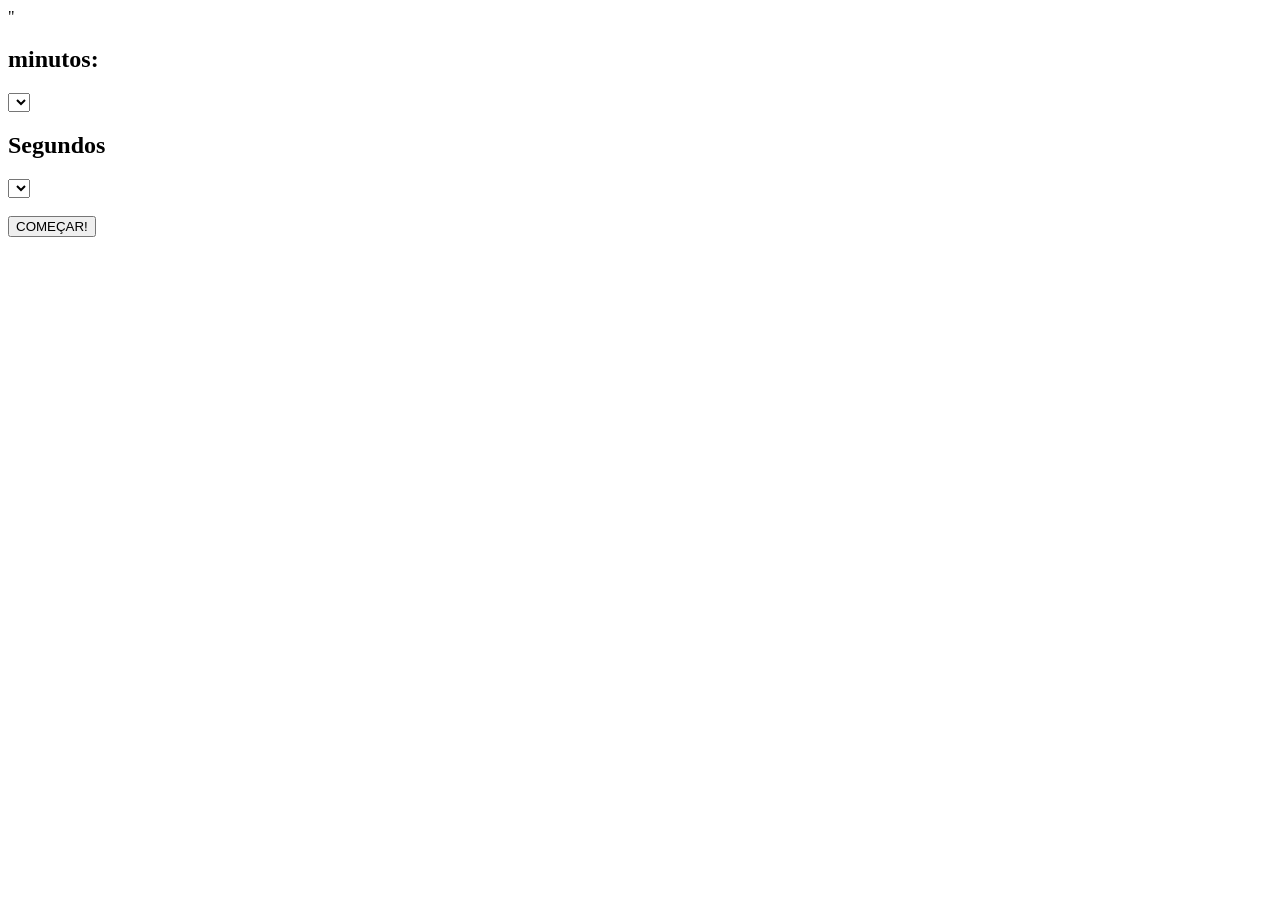
==== Alarme.html @ 522e6c3a "javacript" ====
<!DOCTYPE html>
<html lang="en">
<head>
    <meta charset="UTF-8">
    <meta name="viewport" content="width=device-width, initial-scale=1.0">
    <title>Document</title>
</head>
<body>
    <audio id="sound" src="Alarm.mp3" syle="display: nome;"></audio>"

    <div class="container">
        <h2>minutos:</h2>
        <select id="minutos" name="minutos"></select>
        <h2>Segundos</h2>
        <select id="segundos" name="segundos"></select>
        <br/>
        <br/>
        <button id="comecar">COMEÇAR!</button>

        <div id="display">
            <h3></h3>
            </div> <!--display-->
    </div> <!--container-->
</body>
</html>
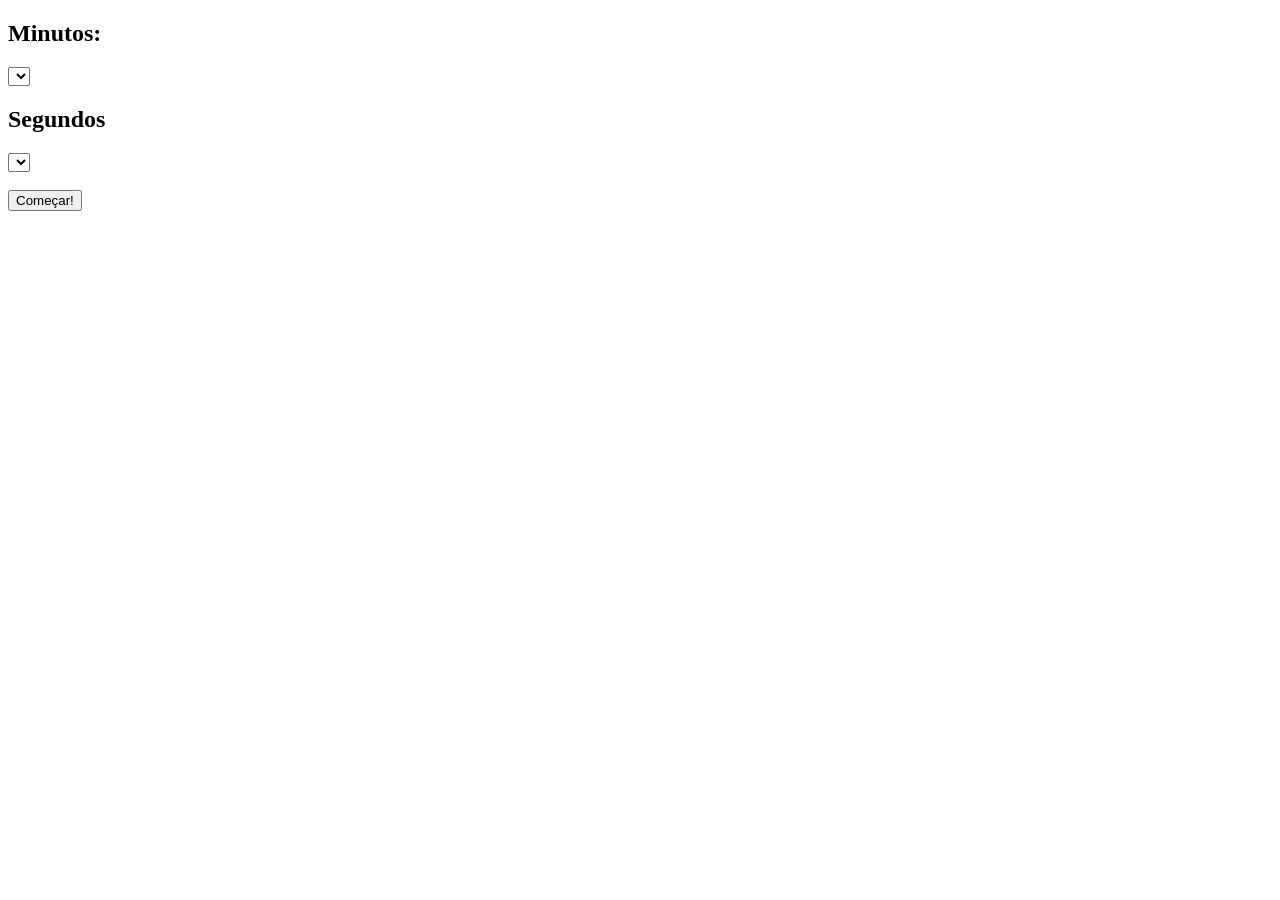
==== commit 75b31fd3: "alarme" ====
--- a/Alarme.html
+++ b/Alarme.html
@@ -1,25 +1,82 @@
 <!DOCTYPE html>
 <html lang="en">
+
 <head>
     <meta charset="UTF-8">
     <meta name="viewport" content="width=device-width, initial-scale=1.0">
     <title>Document</title>
 </head>
+
 <body>
-    <audio id="sound" src="Alarm.mp3" syle="display: nome;"></audio>"
+    <audio id="sound" src="Alarm.mp3" style="display: nome;"></audio>
 
     <div class="container">
-        <h2>minutos:</h2>
+        <h2>Minutos:</h2>
         <select id="minutos" name="minutos"></select>
         <h2>Segundos</h2>
         <select id="segundos" name="segundos"></select>
-        <br/>
-        <br/>
-        <button id="comecar">COMEÇAR!</button>
+        <br />
+        <br />
+        <button id="comecar">Começar!</button>
 
         <div id="display">
             <h3></h3>
-            </div> <!--display-->
+        </div> <!--display-->
     </div> <!--container-->
+    <script>
+        var display = document.getElementById('display');
+
+        var minutos = document.getElementById('minutos');
+        var segundos = document.getElementById('segundos');
+
+        var comecar = document.getElementById('comecar');
+
+        var cronometroSeg;
+
+        var minutoAtual;
+        var segundoAtual;
+
+        var interval;
+
+        for (var i = 0; i <= 59; i++) {
+            minutos.innerHTML += '<option value=" ' + i + '">' + i + '<option>';
+        }
+
+        for (var i = 0; i <= 59; i++) {
+            segundoAtual.innerHTML += '<option value="' + i + '">' + i + '<option>';
+        }
+
+        comecar.addEventListener('click', function () {
+            minutoAtual = minutos.value;
+            segundoAtual = segundos.value;
+
+            display.childNodes[1].innerHTML = minutoAtual + ":" + segundoAtual;
+
+            interval = setInterval(function () {
+                segundoAtual--;
+                if (segundoAtual <= 0) {
+                    if (minutoAtual > 0) {
+                        minutoAtual--;
+                        segundoAtual = 59;
+
+                    }
+                    else {
+                        document.getElementById("sound").play();
+                        alert("Deligar Alarme!");
+                        clearInterval(interval);
+                        location.reload();
+                    }
+
+                }
+
+                display.childNodes[1].innerHTML = minutoAtual + ":" + segundoAtual;
+            }.1000);
+
+            interval = setinterval(function ())
+        }
+}
+
+    </script>
 </body>
+
 </html>
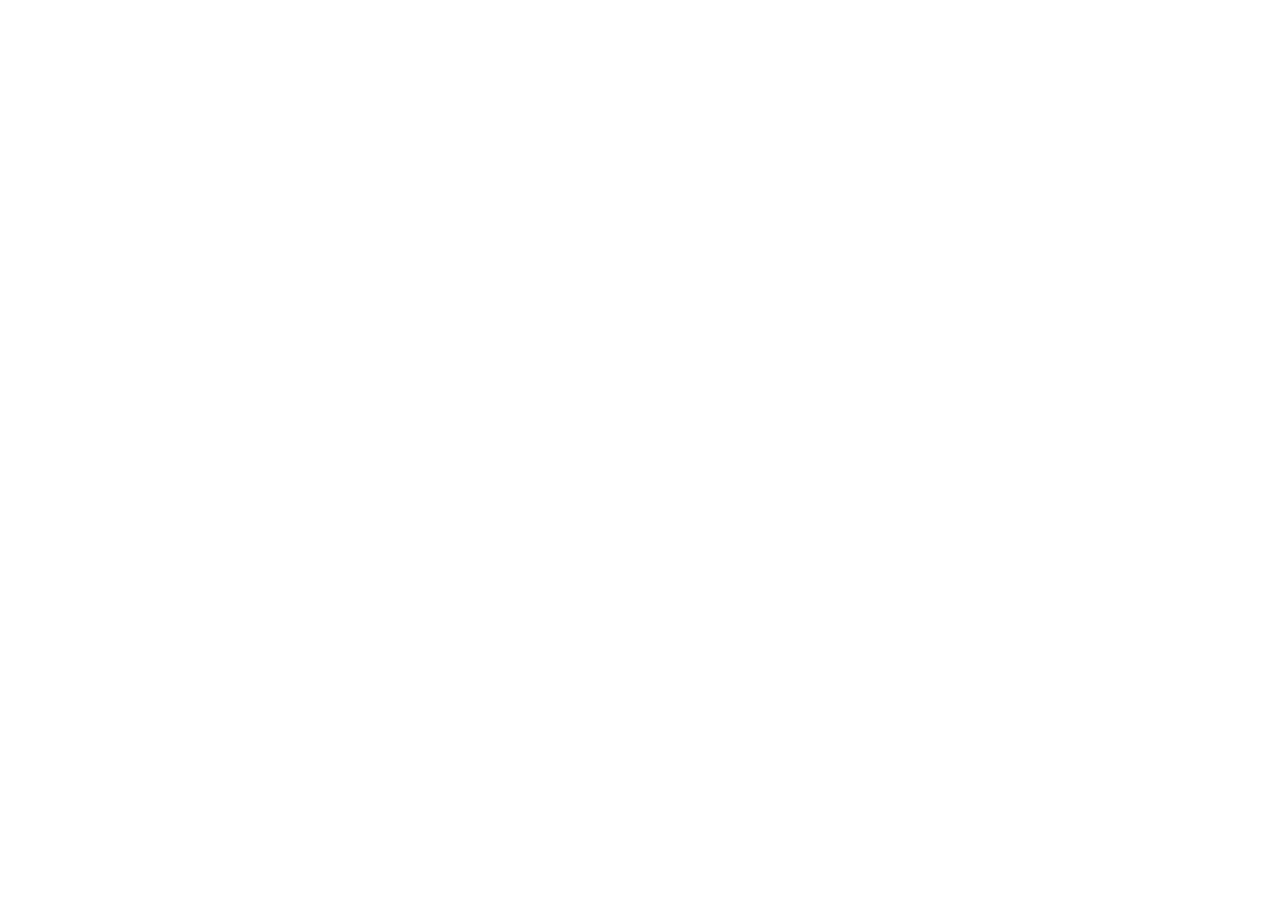
==== commit e9a13224: "corrigir alarme" ====
--- a/Alarme.html
+++ b/Alarme.html
@@ -8,11 +8,12 @@
 </head>
 
 <body>
-    <audio id="sound" src="Alarm.mp3" style="display: nome;"></audio>
+    <audio id="sound" src="icon/Alarm.mp3" style="display: nome: 3030px;;></audio>
 
     <div class="container">
         <h2>Minutos:</h2>
         <select id="minutos" name="minutos"></select>
+
         <h2>Segundos</h2>
         <select id="segundos" name="segundos"></select>
         <br />
@@ -39,11 +40,11 @@
         var interval;
 
         for (var i = 0; i <= 59; i++) {
-            minutos.innerHTML += '<option value=" ' + i + '">' + i + '<option>';
+            minutos.innerHTML += '<option value=" ' + i + '">' + i + '</option>';
         }
 
         for (var i = 0; i <= 59; i++) {
-            segundoAtual.innerHTML += '<option value="' + i + '">' + i + '<option>';
+            segundos.innerHTML += '<option value="' + i + '">' + i + '</option>';
         }
 
         comecar.addEventListener('click', function () {
@@ -53,28 +54,26 @@
             display.childNodes[1].innerHTML = minutoAtual + ":" + segundoAtual;
 
             interval = setInterval(function () {
-                segundoAtual--;
-                if (segundoAtual <= 0) {
-                    if (minutoAtual > 0) {
-                        minutoAtual--;
-                        segundoAtual = 59;
-
-                    }
-                    else {
-                        document.getElementById("sound").play();
-                        alert("Deligar Alarme!");
-                        clearInterval(interval);
-                        location.reload();
-                    }
+            segundoAtual--;
+            if (segundoAtual <= 0) {
+                if (minutoAtual > 0) {
+                    minutoAtual--;
+                    segundoAtual = 59;
 
                 }
+                else {
+                    document.getElementById("sound").play();
+                    alert("Deligar Alarme!");
+                    clearInterval(interval);
+                    location.reload();
+                }
 
-                display.childNodes[1].innerHTML = minutoAtual + ":" + segundoAtual;
-            }.1000);
+            }
 
-            interval = setinterval(function ())
-        }
-}
+            display.childNodes[1].innerHTML = minutoAtual + ":" + segundoAtual;
+        },1000);
+    }
+
 
     </script>
 </body>
